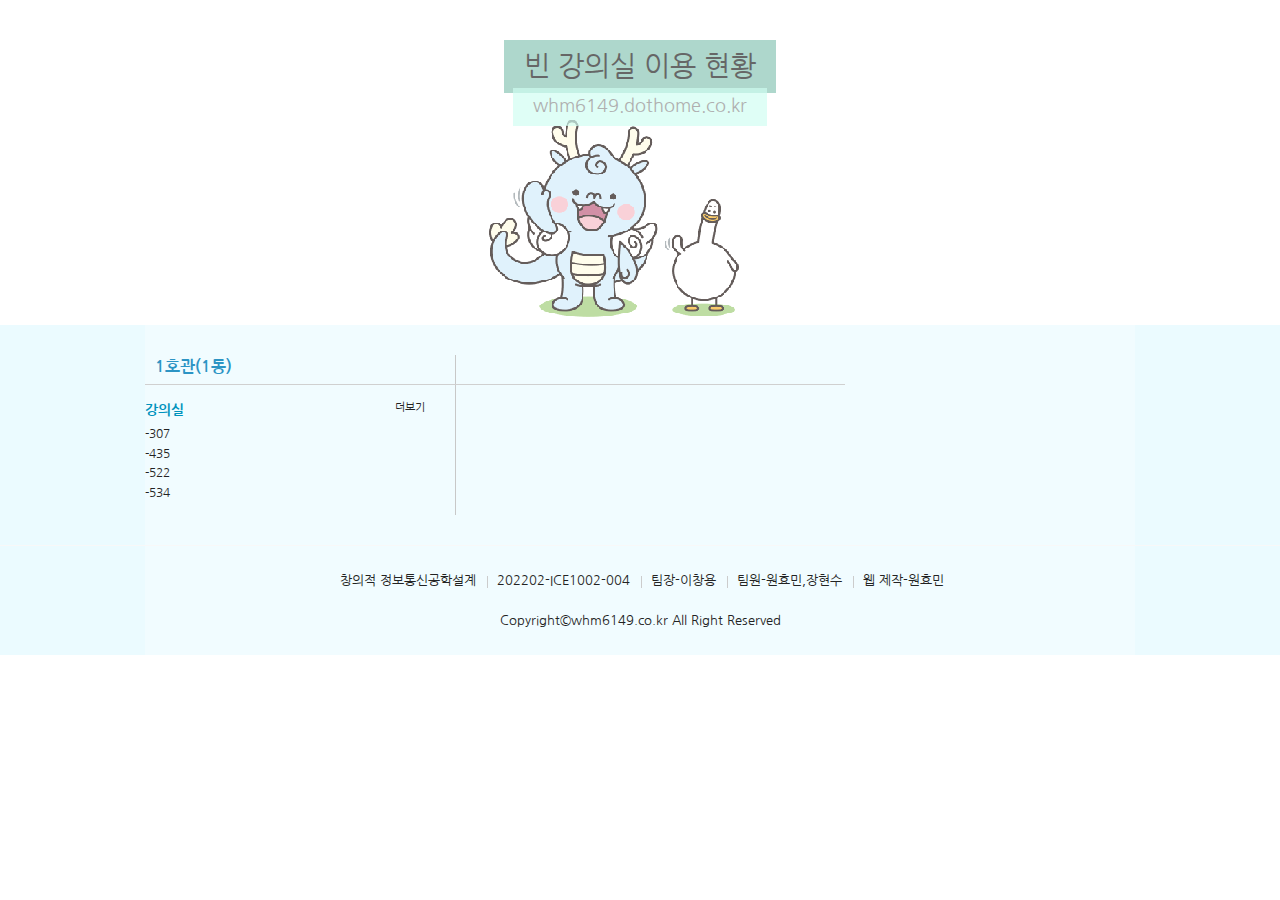
==== web/index2.html @ c1cb352e "Add files via upload" ====
<!DOCTYPE html>
<html lang="ko">
<head>
    <meta charset="UTF-8">
    <meta name="author" content="원효민">
    <meta name="description" content="빈 강의실 이용 현황을 알려주는 사이트입니다.">
    <meta name="keywords" content="강의실 이용, 빈 강의실, 인하대 강의실">
    <meta name="generator" content="brakets">
    <title>빈 강의실 이용 현황</title>

<!-- CSS STYLE -->
    <link rel="stylesheet" href="css/reset2.css">
    <link rel="stylesheet" href="css/style2.css">
    
     <!-- 웹 폰트 -->
    <link href="https://fonts.googleapis.com/css?family=Nanum+Gothic&display=swap" rel="stylesheet">
    <link href="https://fonts.googleapis.com/css?family=Nanum+Brush+Script&display=swap" rel="stylesheet">
</head>
<body>
    <!-- 스킵 내비게이션 -->
    <div id="skip">
        <a href="#cont_cont">컨텐츠 메뉴 바로가기</a>
    </div>
    <!-- //스킵 내비게이션 -->
    
        <div id="wrap">
        <div id="header">
            <div class="container">
                 <div class="header">
                <!-- //헤더 메뉴 -->
                    <div class="header-tit">
                        <h1>빈 강의실 이용 현황</h1><br>
                        <a href="http://whm6149.dothome.co.kr/web/index.html">whm6149.dothome.co.kr</a>
                    </div>
                     <!-- //헤더 타이틀 -->
                    <div class="header-icon"></div>
                </div>
            </div>
        </div>
        <!-- //header -->

        <div id="contents">
            <div id="cont_cont">
                <div class="container"></div>
            </div>
            <!-- //cont_cont -->
        </div>
             <div id="cont_cont">
                <div class="container">
                    <div class="cont">
                        <div class="column col1">
                            <h3><span class="ico_tit">1호관(1동)</span></h3>
                            <p class="ico_desc"></p>
                            <!-- 게시판 1 -->
                            <div class="notice1">
                                <h4>강의실</h4>
                                <ul>
                                    <li><a href="#">-307</a></li>
                                    <li><a href="#">-435</a></li>
                                    <li><a href="#">-522</a></li>
                                    <li><a href="#">-534</a></li>
                                </ul>
                                <a href="#" class="more">더보기</a>
                            </div>
                            <!-- //게시판 1 -->
                        </div>
                        <!-- //col1 -->    
                        
                </div>
            </div>
        <!-- //contents -->
                    
         <div id="footer">
            <div class="container">
                <h2 class="ir_su"></h2>
                <div class="footer">
                    <ul>
                        <li>창의적 정보통신공학설계</li>
                        <li>202202-ICE1002-004</li>
                        <li>팀장-이창용</li>
                        <li>팀원-원효민,장현수</li>
                        <li>웹 제작-원효민</li>
                    </ul>
                    <address>
                        Copyright©whm6149.co.kr All Right Reserved
                    </address>
                </div>
            </div>
        </div>
        <!-- //footer -->
    </div>
    <!-- //wrap -->               
</body>
</html>
---- web/css/reset2.css ----
@charset "utf-8";

/* 여백 초기화 */
body, div, ul, li, dl, dt, ol, h1, h2, h3, h4, h5, h6, input, fieldset, legend, p, select, table, th, td, tr, textarea, button, form {margin: 0; padding: 0;}

/* a 링크 초기화 */
a {color: #222; text-decoration: none;}
a:hover {color: #390;}

/* 폰트 초기화 */
body, input, textarea, select, button, table {
    font-family:'Nanum Gothic', AppleSDGothicNeo-Regular,'Malgun Gothic','맑은 고딕',dotum,'돋움',sans-serif; 
    color: #222; font-size: 13px; line-height: 1.5;}

/* 폰트 스타일 초기화 */
        em, address {font-style: normal;}
---- web/css/style2.css ----
@charset "utf-8";

/* 스킵 내비게이션  */
#skip {position: relative;}
#skip a {position: absolute; left: 0px; top: -35px; border: 1px solid #fff; color: #fff; background: #333; line-height: 30px; width: 180px; text-align: center;}
#skip a:active,
#skip a:focus {top: 0;}

/* 레이아웃 */
#wrap {width: 100%;}
#header {width: 100%; height: 325px; background: url(../img/header2.png) center top repeat-x;}
#contents_cont {width: 100%; height: 800px; background: #ebfbff;}
#footer {border-top: 1px solid #f8f8f8;}

/* 컨텐츠 레이아웃 */
#cont_cont {background: #ebfbff;}

/* 컨테이너 */
.container {width: 990px; margin: 0 auto; height: inherit; background: rgba(255,255,255,0.3);}

/* 헤더 */
.header {}
.header .header-tit {text-align: center;}
.header .header-tit h1 {background-color: #86c3b3ab; font-size: 28px; padding: 5px 20px 6px 20px; display: inline-block; color: #666; margin-top: 40px; font-weight: normal; text-transform: uppercase;}
.header .header-tit a {display: inline-block; background-color: #d0fdf1ab; font-size: 18px; color: #afafaf; padding: 5px 20px 6px 20px; margin-top: -5px;}

.header .header-icon {}

/* 컨텐츠 */
.cont {overflow: hidden; padding-top: 30px;}
.cont .column {position: relative; float: left; width: 280px; height: 160px; margin: 0 30px 30px 0; padding-right: 30px;}
.cont .column.col1 {border-right: 1px solid #c8c8c8;}


.cont .column .ico_tit {padding-left: 10px; font-size: 16px; color: #2c94c4;}
.cont .column .ico_desc {padding-left: 700px; border-bottom: 1px solid #d0d0d0; padding-bottom: 5px; margin-bottom: 15px;} 

/* 게시판 1 */
.notice1 {position: relative;}
.notice1 h4 {font-size: 14px; color: #0093bd; padding-bottom: 3px; font-weight: bold;}
.notice1 ul li {overflow: hidden; text-overflow: ellipsis; white-space: nowrap;}
.notice1 ul li a {font-size: 12px;}
.notice1 a.more {position: absolute; right: 0; top: 0; font-size: 11px;}

/* 푸터 */
.footer {padding: 25px 0; text-align: center;}
.footer ul {margin-bottom: 20px;}
.footer li {position: relative; display: inline; padding: 0 7px 0 10px;}
.footer li:before {content: ''; width: 1px; height: 12px; background: #ccc; position: absolute; left: 0; top: 2px;}
.footer li:first-child:before {width: 0; height: 0;}
.footer .w3c {margin-top: 15px;}
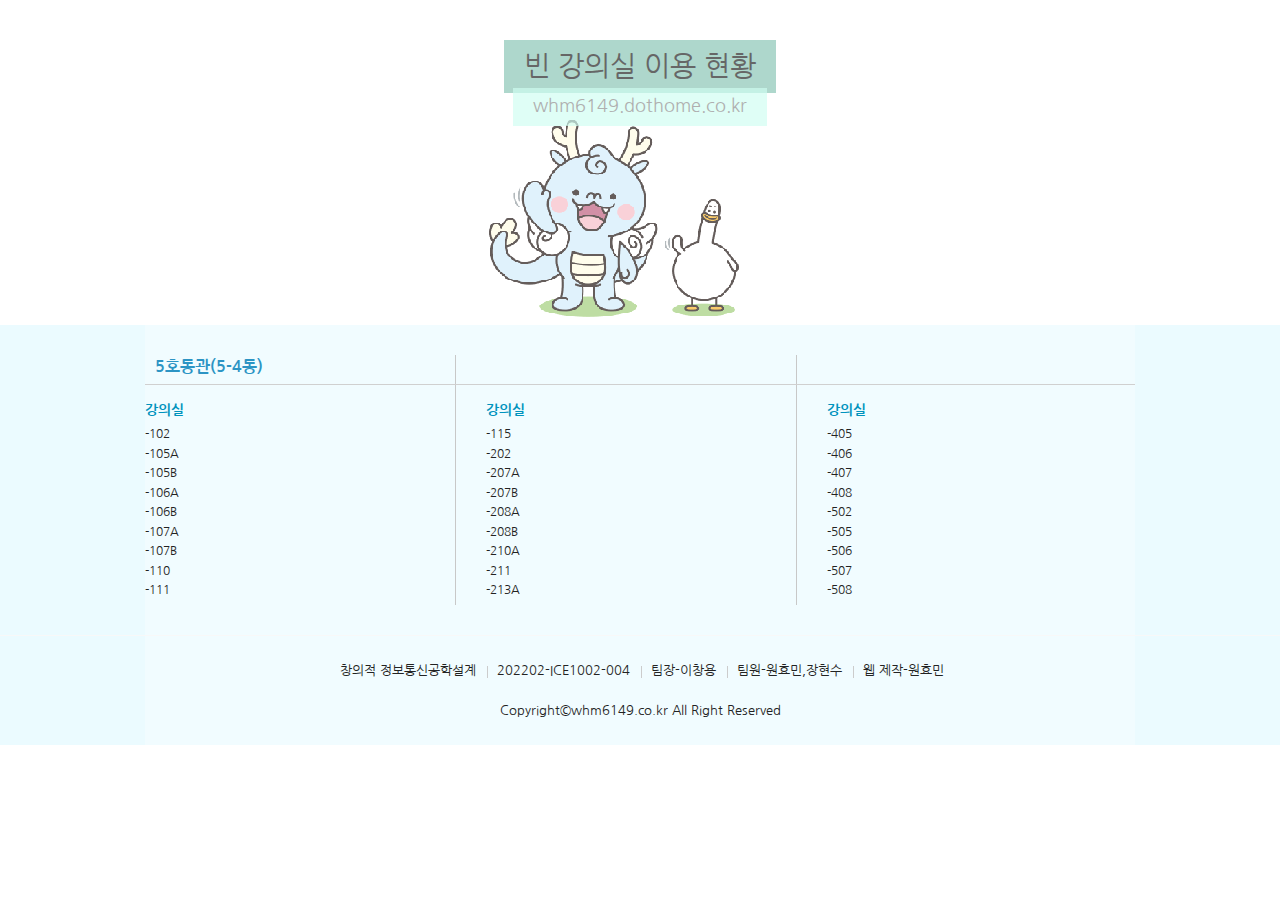
==== commit 47068ef7: "Add files via upload" ====
--- a/web/index2.html
+++ b/web/index2.html
@@ -49,22 +49,71 @@
                 <div class="container">
                     <div class="cont">
                         <div class="column col1">
-                            <h3><span class="ico_tit">1호관(1동)</span></h3>
+                            <h3><span class="ico_tit">5호동관(5-4동)</span></h3>
                             <p class="ico_desc"></p>
                             <!-- 게시판 1 -->
                             <div class="notice1">
                                 <h4>강의실</h4>
                                 <ul>
-                                    <li><a href="#">-307</a></li>
-                                    <li><a href="#">-435</a></li>
-                                    <li><a href="#">-522</a></li>
-                                    <li><a href="#">-534</a></li>
+                                    <li><a href="http://whm6149.dothome.co.kr/web/index3.html">-102</a></li>
+                                    <li><a href="http://whm6149.dothome.co.kr/web/index4.html">-105A</a></li>
+                                    <li><a href="#">-105B</a></li>
+                                    <li><a href="#">-106A</a></li>
+                                    <li><a href="#">-106B</a></li>
+                                    <li><a href="#">-107A</a></li>
+                                    <li><a href="#">-107B</a></li>
+                                    <li><a href="#">-110</a></li>
+                                    <li><a href="#">-111</a></li>
                                 </ul>
-                                <a href="#" class="more">더보기</a>
+                                
                             </div>
                             <!-- //게시판 1 -->
                         </div>
-                        <!-- //col1 -->    
+                        <!-- //col1 -->
+                        <div class="column col2">
+                            <h3><span class="ico_tit"></span></h3>
+                            <p class="ico_desc"></p>
+                            <!-- 게시판 2 -->
+                            <div class="notice2">
+                                <h4>강의실</h4>
+                                <ul>
+                                    <li><a href="#">-115</a></li>
+                                    <li><a href="#">-202</a></li>
+                                    <li><a href="#">-207A</a></li>
+                                    <li><a href="#">-207B</a></li>
+                                    <li><a href="#">-208A</a></li>
+                                    <li><a href="#">-208B</a></li>
+                                    <li><a href="#">-210A</a></li>
+                                    <li><a href="#">-211</a></li>
+                                    <li><a href="#">-213A</a></li>
+                                </ul>
+                                
+                            </div>
+                            <!-- //게시판 2 -->
+                        </div>
+                        <!-- //col2 -->   
+                        <div class="column col3">
+                            <h3><span class="ico_tit"></span></h3>
+                            <p class="ico_desc"></p>
+                            <!-- 게시판 3 -->
+                            <div class="notice3">
+                                <h4>강의실</h4>
+                                <ul>
+                                    <li><a href="#">-405</a></li>
+                                    <li><a href="#">-406</a></li>
+                                    <li><a href="#">-407</a></li>
+                                    <li><a href="#">-408</a></li>
+                                    <li><a href="#">-502</a></li>
+                                    <li><a href="#">-505</a></li>
+                                    <li><a href="#">-506</a></li>
+                                    <li><a href="#">-507</a></li>
+                                    <li><a href="#">-508</a></li>
+                                </ul>
+                                
+                            </div>
+                            <!-- //게시판 3 -->
+                        </div>
+                        <!-- //col3 -->    
                         
                 </div>
             </div>
--- a/web/css/style2.css
+++ b/web/css/style2.css
@@ -28,9 +28,10 @@
 
 /* 컨텐츠 */
 .cont {overflow: hidden; padding-top: 30px;}
-.cont .column {position: relative; float: left; width: 280px; height: 160px; margin: 0 30px 30px 0; padding-right: 30px;}
+.cont .column {position: relative; float: left; width: 280px; height: 250px; margin: 0 30px 30px 0; padding-right: 30px;}
 .cont .column.col1 {border-right: 1px solid #c8c8c8;}
-
+.cont .column.col2 {border-right: 1px solid #c8c8c8;}
+.cont .column.col3 {margin-right: 0; padding-right: 0;}
 
 .cont .column .ico_tit {padding-left: 10px; font-size: 16px; color: #2c94c4;}
 .cont .column .ico_desc {padding-left: 700px; border-bottom: 1px solid #d0d0d0; padding-bottom: 5px; margin-bottom: 15px;} 
@@ -42,6 +43,20 @@
 .notice1 ul li a {font-size: 12px;}
 .notice1 a.more {position: absolute; right: 0; top: 0; font-size: 11px;}
 
+/* 게시판 2 */
+.notice2 {position: relative;}
+.notice2 h4 {font-size: 14px; color: #0093bd; padding-bottom: 3px; font-weight: bold;}
+.notice2 ul li {overflow: hidden; text-overflow: ellipsis; white-space: nowrap;}
+.notice2 ul li a {font-size: 12px;}
+.notice2 a.more {position: absolute; right: 0; top: 0; font-size: 11px;}
+
+/* 게시판 3 */
+.notice3 {position: relative;}
+.notice3 h4 {font-size: 14px; color: #0093bd; padding-bottom: 3px; font-weight: bold;}
+.notice3 ul li {overflow: hidden; text-overflow: ellipsis; white-space: nowrap;}
+.notice3 ul li a {font-size: 12px;}
+.notice3 a.more {position: absolute; right: 0; top: 0; font-size: 11px;}
+
 /* 푸터 */
 .footer {padding: 25px 0; text-align: center;}
 .footer ul {margin-bottom: 20px;}
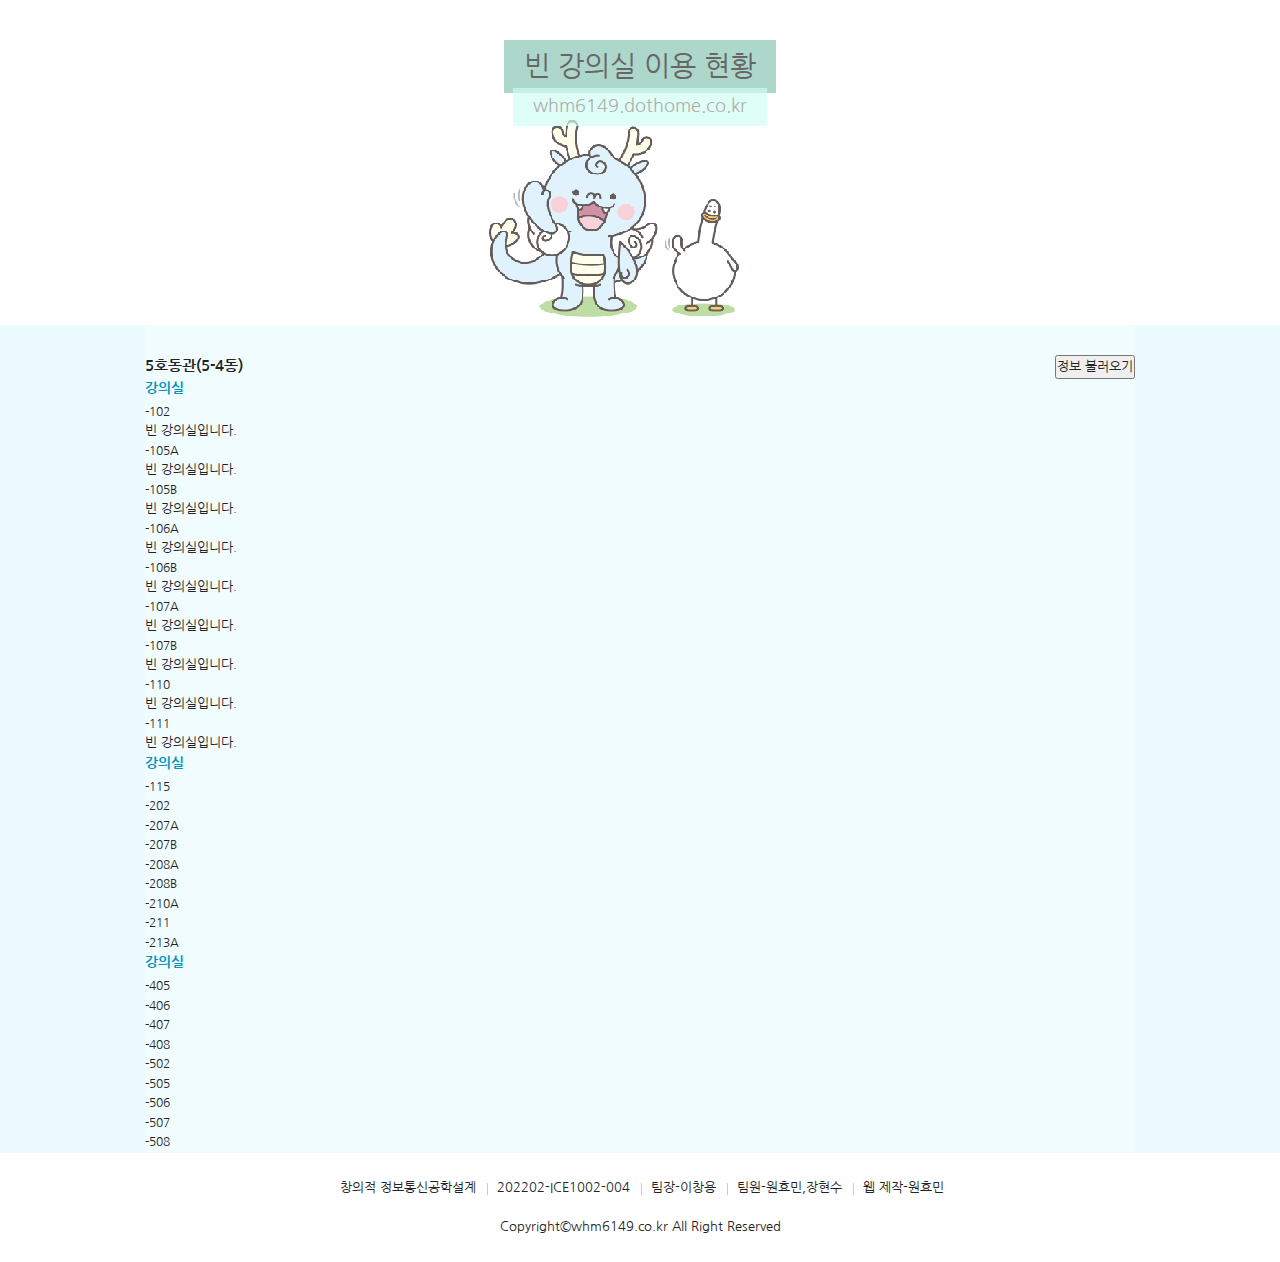
==== commit 6886cc25: "Update index2.html" ====
--- a/web/index2.html
+++ b/web/index2.html
@@ -48,22 +48,22 @@
              <div id="cont_cont">
                 <div class="container">
                     <div class="cont">
-                        <div class="column col1">
-                            <h3><span class="ico_tit">5호동관(5-4동)</span></h3>
+                        <h3><span class="ico_tit">5호동관(5-4동)<button id="change_button" type="button" style = "float:right;" onclick='fn_display()' >정보 불러오기</button></span></h3>
+                            
                             <p class="ico_desc"></p>
                             <!-- 게시판 1 -->
                             <div class="notice1">
                                 <h4>강의실</h4>
                                 <ul>
-                                    <li><a href="http://whm6149.dothome.co.kr/web/index3.html">-102</a></li>
-                                    <li><a href="http://whm6149.dothome.co.kr/web/index4.html">-105A</a></li>
-                                    <li><a href="#">-105B</a></li>
-                                    <li><a href="#">-106A</a></li>
-                                    <li><a href="#">-106B</a></li>
-                                    <li><a href="#">-107A</a></li>
-                                    <li><a href="#">-107B</a></li>
-                                    <li><a href="#">-110</a></li>
-                                    <li><a href="#">-111</a></li>
+                                    <li><a href="#">-102</a><p class="102_state">빈 강의실입니다.</p></li>
+                                <li><a href="#">-105A</a><p>빈 강의실입니다.</p></li>
+                                <li><a href="#">-105B</a><p>빈 강의실입니다.</p></li>
+                                <li><a href="#">-106A</a><p>빈 강의실입니다.</p></li>
+                                <li><a href="#">-106B</a><p>빈 강의실입니다.</p></li>
+                                <li><a href="#">-107A</a><p>빈 강의실입니다.</p></li>
+                                <li><a href="#">-107B</a><p>빈 강의실입니다.</p></li>
+                                <li><a href="#">-110</a><p>빈 강의실입니다.</p></li>
+                                <li><a href="#">-111</a><p>빈 강의실입니다.</p></li>
                                 </ul>
                                 
                             </div>
@@ -140,4 +140,4 @@
     </div>
     <!-- //wrap -->               
 </body>
-</html> +</html> 
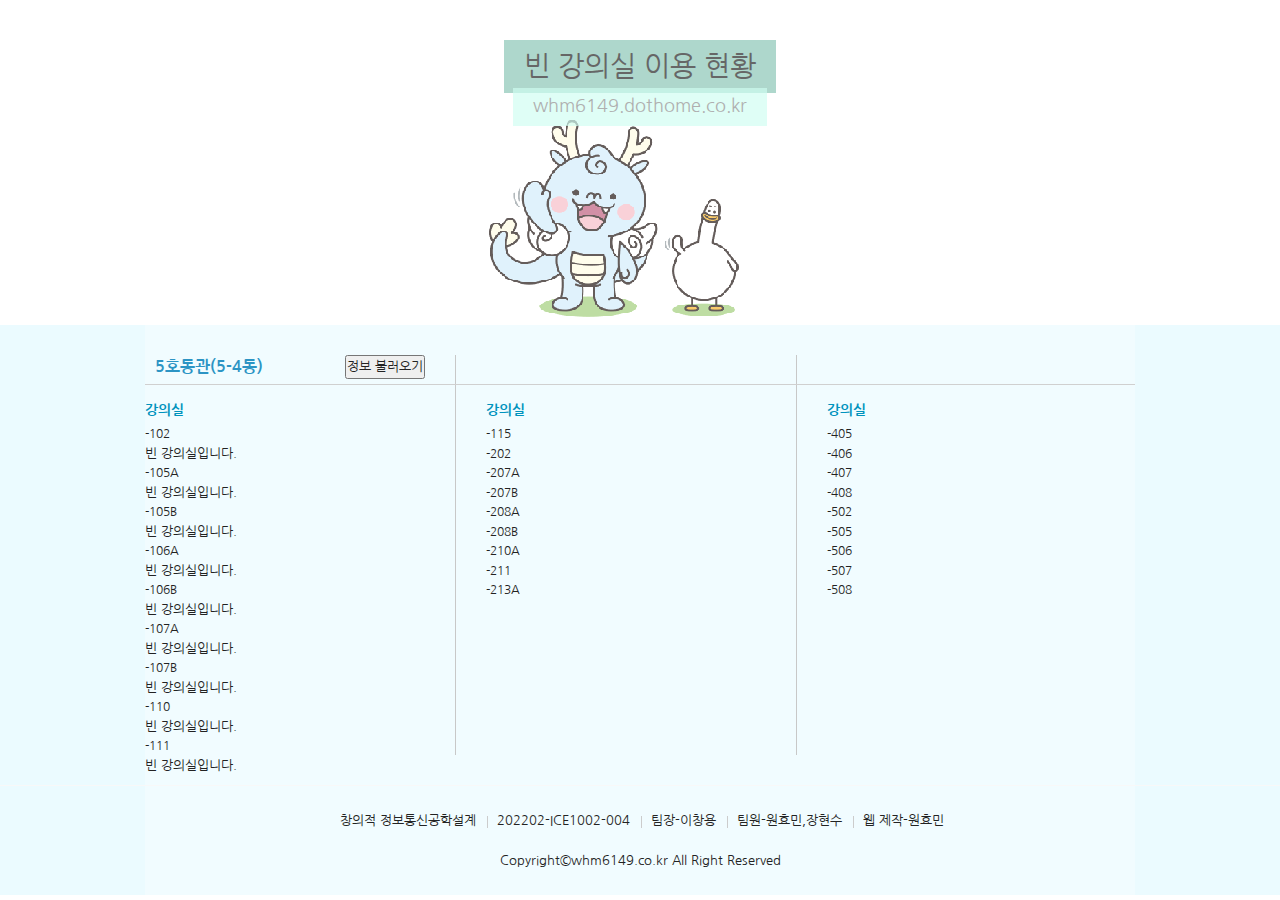
==== commit 6d85add2: "Add files via upload" ====
--- a/web/index2.html
+++ b/web/index2.html
@@ -48,7 +48,8 @@
              <div id="cont_cont">
                 <div class="container">
                     <div class="cont">
-                        <h3><span class="ico_tit">5호동관(5-4동)<button id="change_button" type="button" style = "float:right;" onclick='fn_display()' >정보 불러오기</button></span></h3>
+                        <div class="column col1">
+                            <h3><span class="ico_tit">5호동관(5-4동)<button id="change_button" type="button" style = "float:right;" onclick='fn_display()' >정보 불러오기</button></span></h3>
                             
                             <p class="ico_desc"></p>
                             <!-- 게시판 1 -->
@@ -140,4 +141,35 @@
     </div>
     <!-- //wrap -->               
 </body>
-</html> 
+    
+<script>
+    var tmp;
+
+    function fn_fetch() {
+        const response = fetch("/building_1/307");
+
+        return response.then(res => res.json());
+    }
+
+    async function fn_display() {
+        tmp = await fn_fetch();
+
+        console.log(tmp);
+        console.log(JSON.parse(tmp))
+
+        const data = JSON.parse(tmp);
+        const state102 = document.getElementsByClassName('102_state')[0];
+
+        if (data.info == "Empty") {
+            state102.innerText = "빈 강의실입니다!";
+        }
+        else {
+            state102.innerText = "사용중인 강의실입니다.";
+        }
+
+    }
+
+
+</script>
+
+</html> --- a/web/css/style2.css
+++ b/web/css/style2.css
@@ -28,11 +28,10 @@
 
 /* 컨텐츠 */
 .cont {overflow: hidden; padding-top: 30px;}
-.cont .column {position: relative; float: left; width: 280px; height: 250px; margin: 0 30px 30px 0; padding-right: 30px;}
+.cont .column {position: relative; float: left; width: 280px; height: 400px; margin: 0 30px 30px 0; padding-right: 30px;}
 .cont .column.col1 {border-right: 1px solid #c8c8c8;}
 .cont .column.col2 {border-right: 1px solid #c8c8c8;}
 .cont .column.col3 {margin-right: 0; padding-right: 0;}
-
 .cont .column .ico_tit {padding-left: 10px; font-size: 16px; color: #2c94c4;}
 .cont .column .ico_desc {padding-left: 700px; border-bottom: 1px solid #d0d0d0; padding-bottom: 5px; margin-bottom: 15px;} 
 
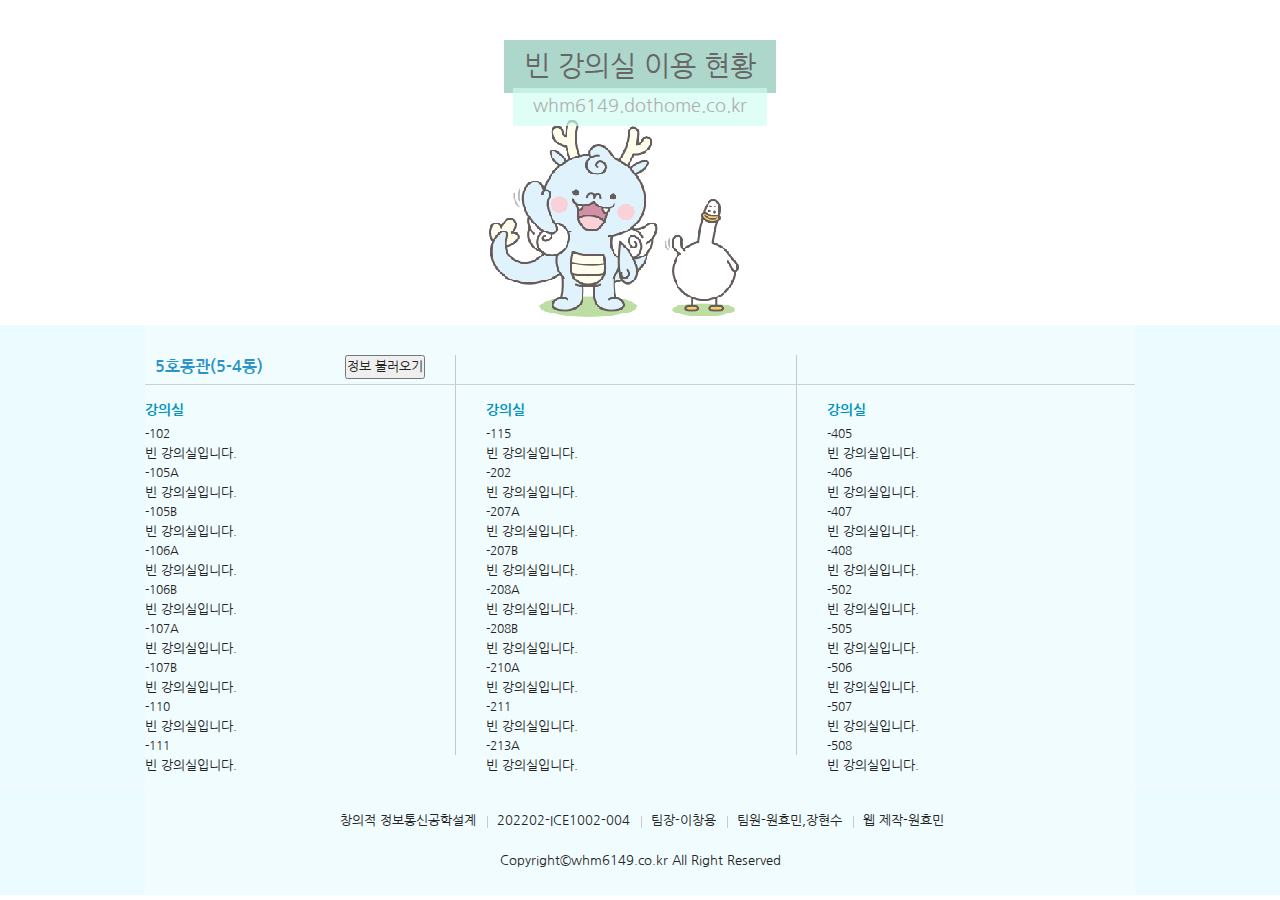
==== commit 907c50db: "Add files via upload" ====
--- a/web/index2.html
+++ b/web/index2.html
@@ -78,15 +78,15 @@
                             <div class="notice2">
                                 <h4>강의실</h4>
                                 <ul>
-                                    <li><a href="#">-115</a></li>
-                                    <li><a href="#">-202</a></li>
-                                    <li><a href="#">-207A</a></li>
-                                    <li><a href="#">-207B</a></li>
-                                    <li><a href="#">-208A</a></li>
-                                    <li><a href="#">-208B</a></li>
-                                    <li><a href="#">-210A</a></li>
-                                    <li><a href="#">-211</a></li>
-                                    <li><a href="#">-213A</a></li>
+                                    <li><a href="#">-115</a><p>빈 강의실입니다.</p></li>
+                                    <li><a href="#">-202</a><p>빈 강의실입니다.</p></li>
+                                    <li><a href="#">-207A</a><p>빈 강의실입니다.</p></li>
+                                    <li><a href="#">-207B</a><p>빈 강의실입니다.</p></li>
+                                    <li><a href="#">-208A</a><p>빈 강의실입니다.</p></li>
+                                    <li><a href="#">-208B</a><p>빈 강의실입니다.</p></li>
+                                    <li><a href="#">-210A</a><p>빈 강의실입니다.</p></li>
+                                    <li><a href="#">-211</a><p>빈 강의실입니다.</p></li>
+                                    <li><a href="#">-213A</a><p>빈 강의실입니다.</p></li>
                                 </ul>
                                 
                             </div>
@@ -100,15 +100,15 @@
                             <div class="notice3">
                                 <h4>강의실</h4>
                                 <ul>
-                                    <li><a href="#">-405</a></li>
-                                    <li><a href="#">-406</a></li>
-                                    <li><a href="#">-407</a></li>
-                                    <li><a href="#">-408</a></li>
-                                    <li><a href="#">-502</a></li>
-                                    <li><a href="#">-505</a></li>
-                                    <li><a href="#">-506</a></li>
-                                    <li><a href="#">-507</a></li>
-                                    <li><a href="#">-508</a></li>
+                                    <li><a href="#">-405</a><p>빈 강의실입니다.</p></li>
+                                    <li><a href="#">-406</a><p>빈 강의실입니다.</p></li>
+                                    <li><a href="#">-407</a><p>빈 강의실입니다.</p></li>
+                                    <li><a href="#">-408</a><p>빈 강의실입니다.</p></li>
+                                    <li><a href="#">-502</a><p>빈 강의실입니다.</p></li>
+                                    <li><a href="#">-505</a><p>빈 강의실입니다.</p></li>
+                                    <li><a href="#">-506</a><p>빈 강의실입니다.</p></li>
+                                    <li><a href="#">-507</a><p>빈 강의실입니다.</p></li>
+                                    <li><a href="#">-508</a><p>빈 강의실입니다.</p></li>
                                 </ul>
                                 
                             </div>
